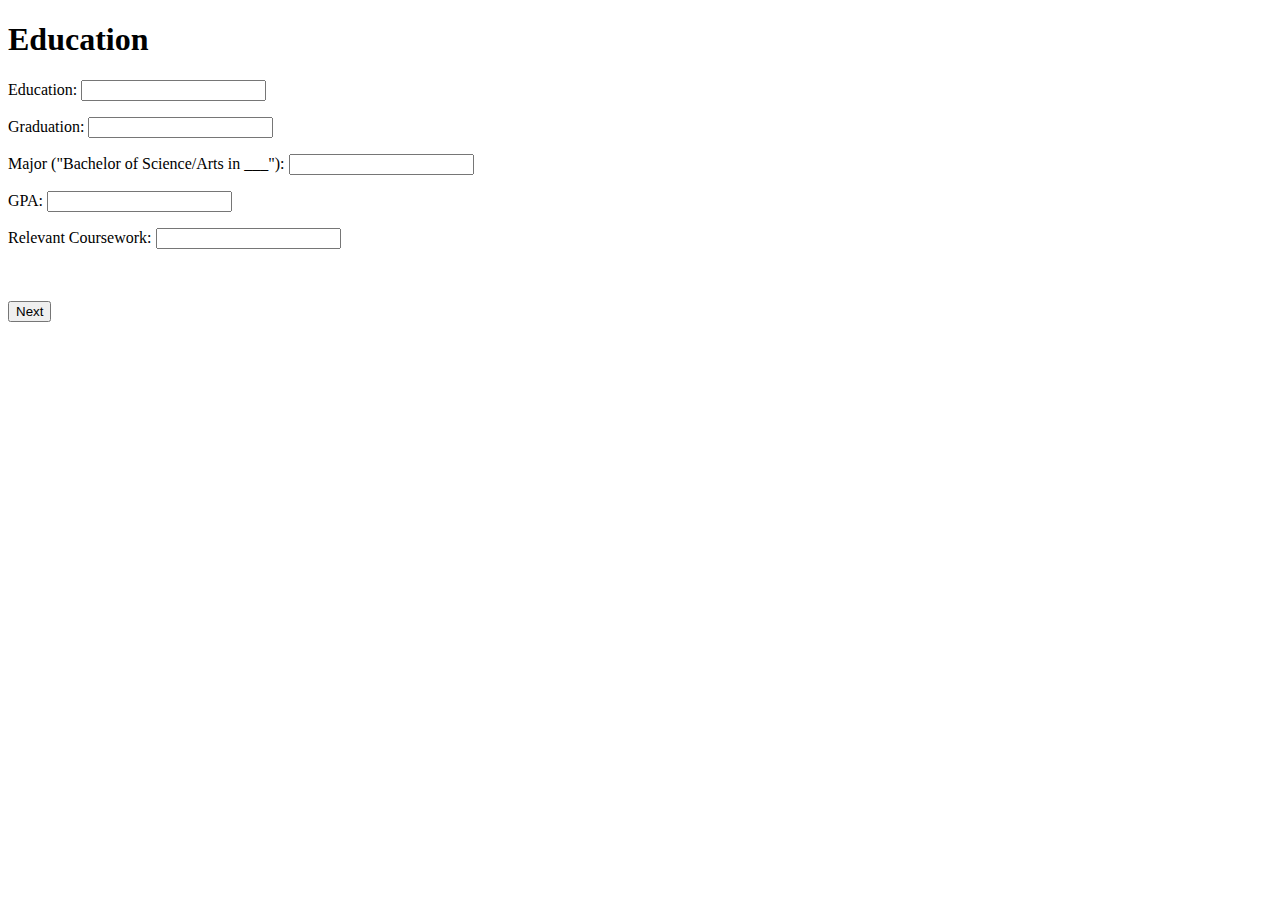
==== education.html @ 87bf6640 "Add files via upload" ====
<!doctype html>
<html>
    <head>
        <title></title>
        <link rel="stylesheet" href="/css/education.css">
    </head>
    <body>
        <p align="left">
        <h1>Education</h1>
        </p>
        
        <script>/*Education*/</script>
        <p align="left">
        <label for="widerTextarea">Education:</label>
        <input type="text" id="storeEducation" name="Education">
        <br>
        </p>

        <script>/*Graduation*/</script>
        <p aligh="left">
        <label for="widerTextarea">Graduation:</label>
        <input type="text" id="storeGraduation" name="Graduation">
        <br>
        </p>
        
        <script>/*Major*/</script>
        <p aligh="left">
        <label for="widerTextarea">Major ("Bachelor of Science/Arts in ___"):</label>
        <input type="text" id="storeMajor" name="Major">
        <br>
        </p>

        <script>/*GPA*/</script>
        <p aligh="left">
        <label for="widerTextarea">GPA:</label>
        <input type="text" id="storegpa" name="gpa">
        <br>
        </p>

        <script>/*Rev. Course*/</script>
        <p aligh="left">
        <label for="widerTextarea">Relevant Coursework:</label>
        <input type="text" id="storeRevcourse" name="Revcourse">
        <br>
        </p>

        <script>/*Submit Button*/</script>
        <p align="left">
            
        <br><br>
        <a href="workExperience.html">
        <button onclick= "storeEducation(), storeGraduation(), storeMajor(), storegpa(), storeRevcourse()">
        Next
        </button>
    </a>
        <script src="input.js"></script>

</body>
</html>
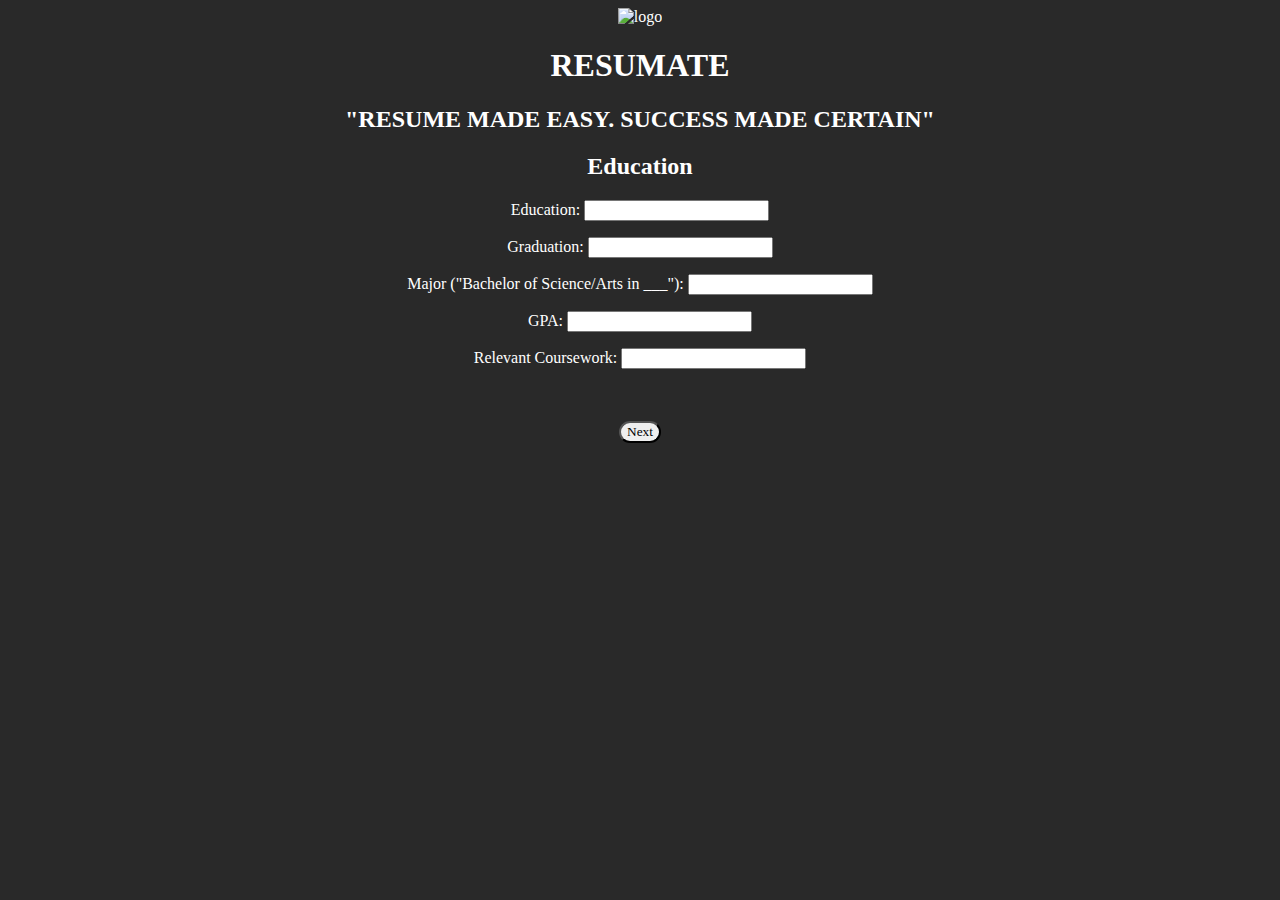
==== commit 33477547: "Add files via upload" ====
--- a/education.html
+++ b/education.html
@@ -2,15 +2,22 @@
 <html>
     <head>
         <title></title>
-        <link rel="stylesheet" href="/css/education.css">
+        <link rel="stylesheet" href="index.css">
     </head>
     <body>
-        <p align="left">
-        <h1>Education</h1>
+
+        <header>
+            <nav>
+                <img src="logo - Copy.jpg" alt="logo">
+            </nav>
+            <h1>RESUMATE</h1>
+            <h2>"RESUME MADE EASY. SUCCESS MADE CERTAIN"</h2>
+        </header>
+        <h2>Education</h2>
         </p>
         
         <script>/*Education*/</script>
-        <p align="left">
+
         <label for="widerTextarea">Education:</label>
         <input type="text" id="storeEducation" name="Education">
         <br>
@@ -45,7 +52,7 @@
         </p>
 
         <script>/*Submit Button*/</script>
-        <p align="left">
+
             
         <br><br>
         <a href="workExperience.html">
@@ -53,7 +60,7 @@
         Next
         </button>
     </a>
-        <script src="input.js"></script>
+    <script src="input.js"></script>
 
 </body>
 </html>
--- a/index.css
+++ b/index.css
@@ -0,0 +1,40 @@
+
+nav img{
+    width:300px;
+    height:200px;
+}
+body {
+    font-family: Cinzel;
+    background: rgb(41, 41, 41);
+    color: white;
+    text-align: center;
+    cursor: url("icons8-feather-50.png"), auto;
+}
+
+
+nav h1 {
+    font-size: 100;
+    margin-top: 40px;
+}
+
+section{
+    font-family: 'Times New Roman', Times, serif;
+    margin-left:100px;
+    position:relative;
+    color: black;
+    background:white;
+    width:1000px;
+    height:2200px;
+    cursor: url("icons8-feather-pen-24.png"), auto;
+}
+
+section header{
+    margin-top: 10px
+    
+}
+button{
+    font-family: Cinzel;
+    border-radius: 50px;
+    cursor: url("icons8-feather-50.png"), auto;
+}
+
